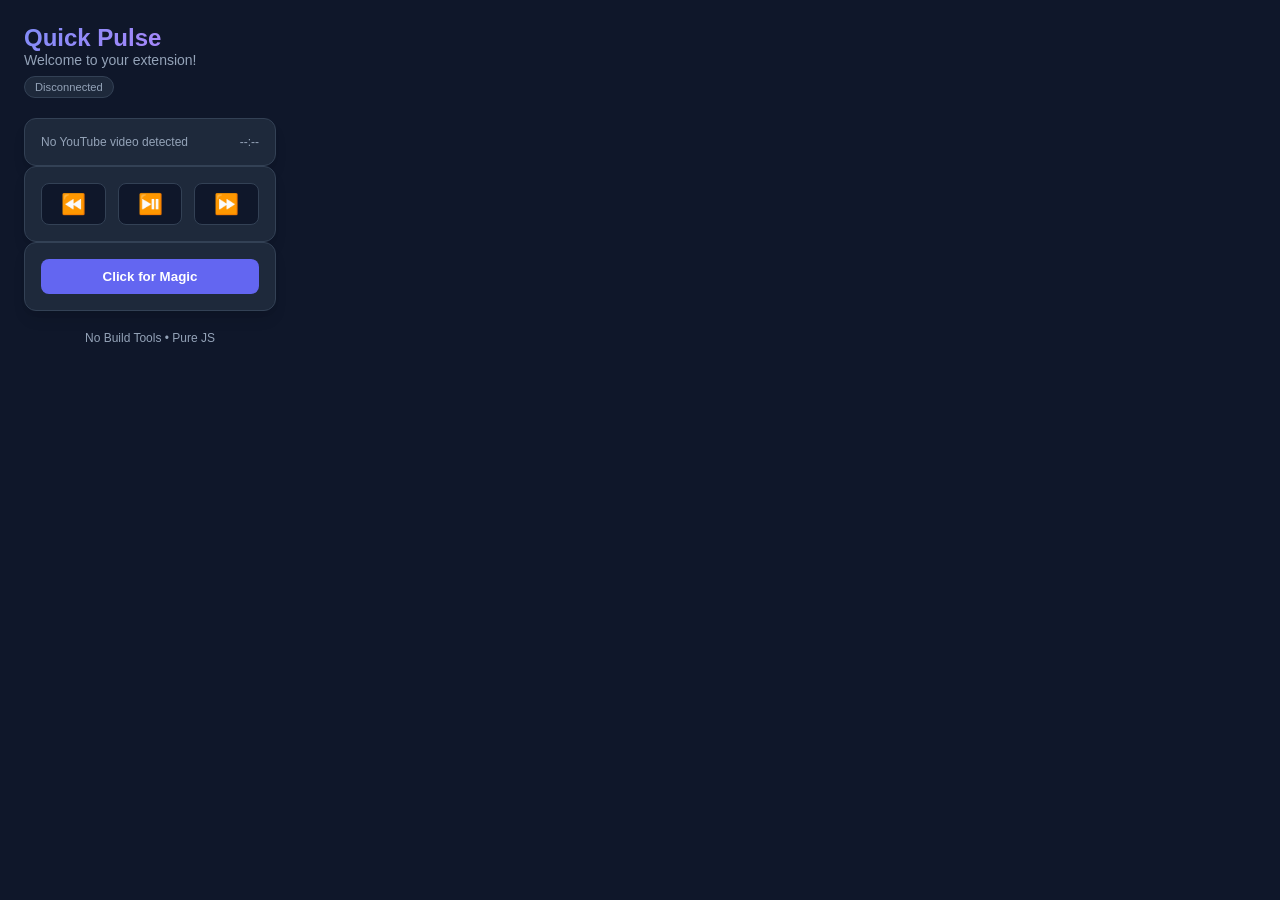
==== browser/extension/popup.html @ f889f013 "browser sync extension" ====
<!DOCTYPE html>
<html lang="en">

<head>
    <meta charset="UTF-8">
    <meta name="viewport" content="width=device-width, initial-scale=1.0">
    <link rel="stylesheet" href="style.css">
    <title>Quick Pulse</title>
</head>

<body>
    <div class="container">
        <header>
            <h1>Quick Pulse</h1>
            <p>Welcome to your extension!</p>
            <div id="wsStatus" class="ws-status">Connecting...</div>
        </header>
        <main>
            <div class="card status-card">
                <div id="videoInfo" class="video-info">
                    <span id="videoIdDisplay">No YouTube video detected</span>
                    <span id="currentTimeDisplay">--:--</span>
                </div>
            </div>
            <div class="card control-card">
                <div class="controls">
                    <button id="rewindBtn" class="control-btn" title="Rewind 10s">⏪</button>
                    <button id="playPauseBtn" class="control-btn" title="Play/Pause">⏯️</button>
                    <button id="forwardBtn" class="control-btn" title="Forward 10s">⏩</button>
                </div>
            </div>
            <div class="card">
                <button id="clickMe" class="btn">Click for Magic</button>
                <div id="message" class="message hidden">
                    <p>✨ Stay Inspired! ✨</p>
                </div>
            </div>
        </main>
        <footer>
            <p>No Build Tools • Pure JS</p>
        </footer>
    </div>
    <script src="popup.js"></script>
</body>

</html>
---- browser/extension/style.css ----
:root {
    --primary: #6366f1;
    --primary-hover: #4f46e5;
    --bg: #0f172a;
    --card-bg: #1e293b;
    --text: #f8fafc;
    --text-muted: #94a3b8;
    --border: #334155;
}

* {
    margin: 0;
    padding: 0;
    box-sizing: border-box;
}

body {
    font-family: 'Inter', -apple-system, BlinkMacSystemFont, "Segoe UI", Roboto, sans-serif;
    background-color: var(--bg);
    color: var(--text);
    width: 300px;
    padding: 24px;
    overflow: hidden;
}

.container {
    display: flex;
    flex-direction: column;
    gap: 20px;
}

header h1 {
    font-size: 1.5rem;
    font-weight: 700;
    background: linear-gradient(135deg, #818cf8 0%, #c084fc 100%);
    -webkit-background-clip: text;
    -webkit-text-fill-color: transparent;
}

header p {
    font-size: 0.875rem;
    color: var(--text-muted);
}

.ws-status {
    font-size: 0.7rem;
    margin-top: 8px;
    padding: 4px 10px;
    border-radius: 20px;
    display: inline-block;
    background: var(--card-bg);
    border: 1px solid var(--border);
    color: var(--text-muted);
    font-weight: 500;
}

.ws-status.connected {
    color: #10b981;
    border-color: rgba(16, 185, 129, 0.3);
    background: rgba(16, 185, 129, 0.1);
}

.ws-status.disconnected {
    color: #ef4444;
    border-color: rgba(239, 68, 68, 0.3);
    background: rgba(239, 68, 68, 0.1);
}

.card {
    background: var(--card-bg);
    border: 1px solid var(--border);
    border-radius: 12px;
    padding: 16px;
    display: flex;
    flex-direction: column;
    align-items: center;
    gap: 12px;
    box-shadow: 0 10px 15px -3px rgba(0, 0, 0, 0.1), 0 4px 6px -2px rgba(0, 0, 0, 0.05);
}

.status-card {
    align-items: flex-start;
}

.video-info {
    width: 100%;
    display: flex;
    justify-content: space-between;
    font-size: 0.75rem;
    font-weight: 500;
    color: var(--text-muted);
}

#videoIdDisplay {
    max-width: 180px;
    white-space: nowrap;
    overflow: hidden;
    text-overflow: ellipsis;
}

.controls {
    display: flex;
    gap: 12px;
    width: 100%;
    justify-content: center;
}

.control-btn {
    background: var(--bg);
    border: 1px solid var(--border);
    color: var(--text);
    padding: 8px 16px;
    border-radius: 8px;
    cursor: pointer;
    transition: all 0.2s ease;
    font-size: 1.25rem;
    flex: 1;
}

.control-btn:hover {
    border-color: var(--primary);
    background: var(--border);
    transform: translateY(-1px);
}

.control-btn:active {
    transform: translateY(0);
}

.btn {
    background-color: var(--primary);
    color: white;
    border: none;
    padding: 10px 20px;
    border-radius: 8px;
    font-weight: 600;
    cursor: pointer;
    transition: all 0.2s ease;
    width: 100%;
}

.btn:hover {
    background-color: var(--primary-hover);
    transform: translateY(-1px);
    box-shadow: 0 4px 6px -1px rgba(99, 102, 241, 0.4);
}

.btn:active {
    transform: translateY(0);
}

.message {
    font-size: 1rem;
    font-weight: 500;
    color: #f472b6;
    text-align: center;
}

.hidden {
    display: none;
}

footer {
    text-align: center;
}

footer p {
    font-size: 0.75rem;
    color: var(--text-muted);
}

@keyframes fadeIn {
    from {
        opacity: 0;
        transform: translateY(10px);
    }

    to {
        opacity: 1;
        transform: translateY(0);
    }
}

.animate-fade-in {
    animation: fadeIn 0.3s ease forwards;
}
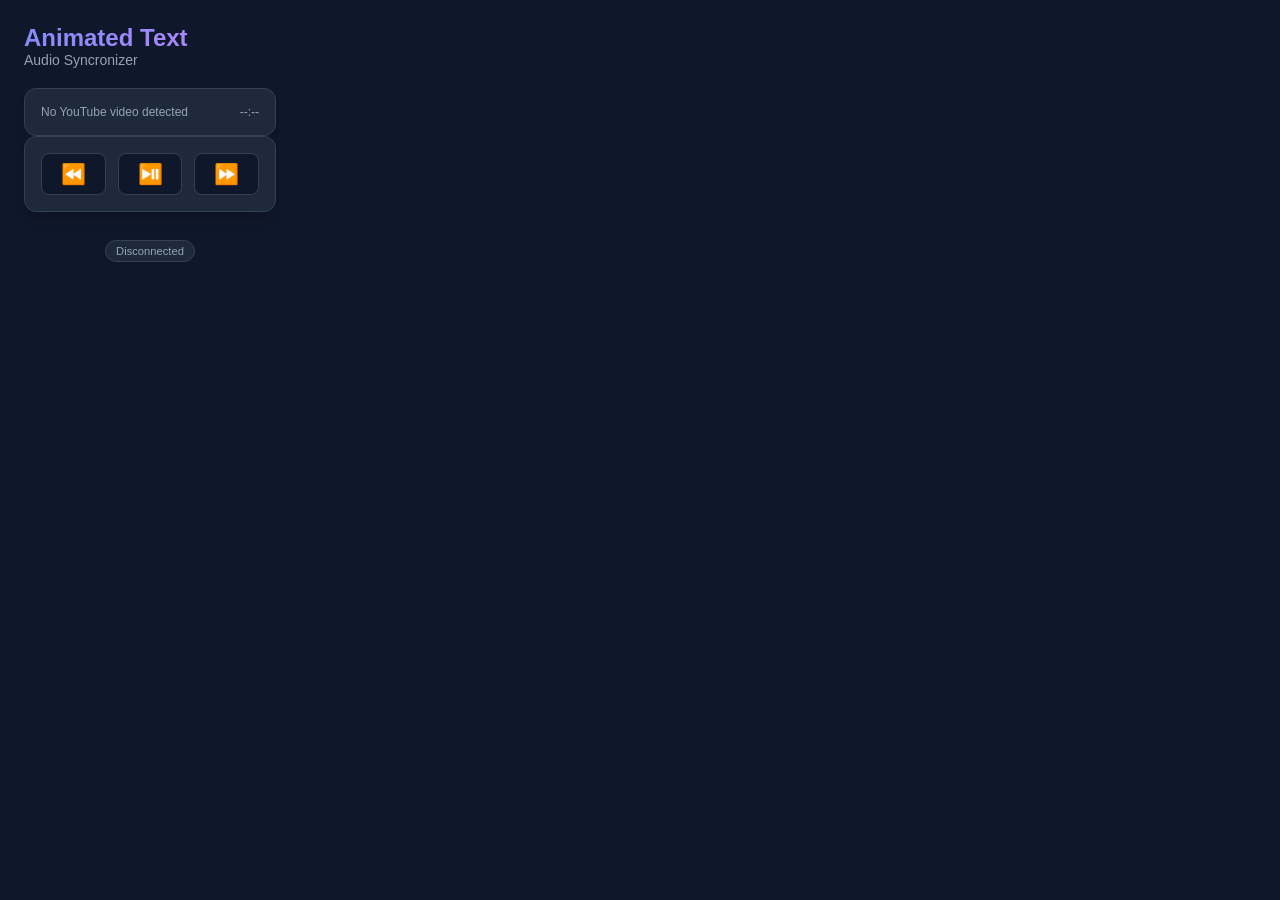
==== commit 18cc409f: "tests" ====
--- a/browser/extension/popup.html
+++ b/browser/extension/popup.html
@@ -5,15 +5,14 @@
     <meta charset="UTF-8">
     <meta name="viewport" content="width=device-width, initial-scale=1.0">
     <link rel="stylesheet" href="style.css">
-    <title>Quick Pulse</title>
+    <title>Animated Text</title>
 </head>
 
 <body>
     <div class="container">
         <header>
-            <h1>Quick Pulse</h1>
-            <p>Welcome to your extension!</p>
-            <div id="wsStatus" class="ws-status">Connecting...</div>
+            <h1>Animated Text</h1>
+            <p>Audio Syncronizer</p>
         </header>
         <main>
             <div class="card status-card">
@@ -29,15 +28,18 @@
                     <button id="forwardBtn" class="control-btn" title="Forward 10s">⏩</button>
                 </div>
             </div>
-            <div class="card">
+            <!-- <div class="card">
                 <button id="clickMe" class="btn">Click for Magic</button>
                 <div id="message" class="message hidden">
                     <p>✨ Stay Inspired! ✨</p>
                 </div>
-            </div>
+            </div> -->
         </main>
         <footer>
-            <p>No Build Tools • Pure JS</p>
+
+            <p>
+            <div id="wsStatus" class="ws-status">Connecting...</div>
+            </p>
         </footer>
     </div>
     <script src="popup.js"></script>
